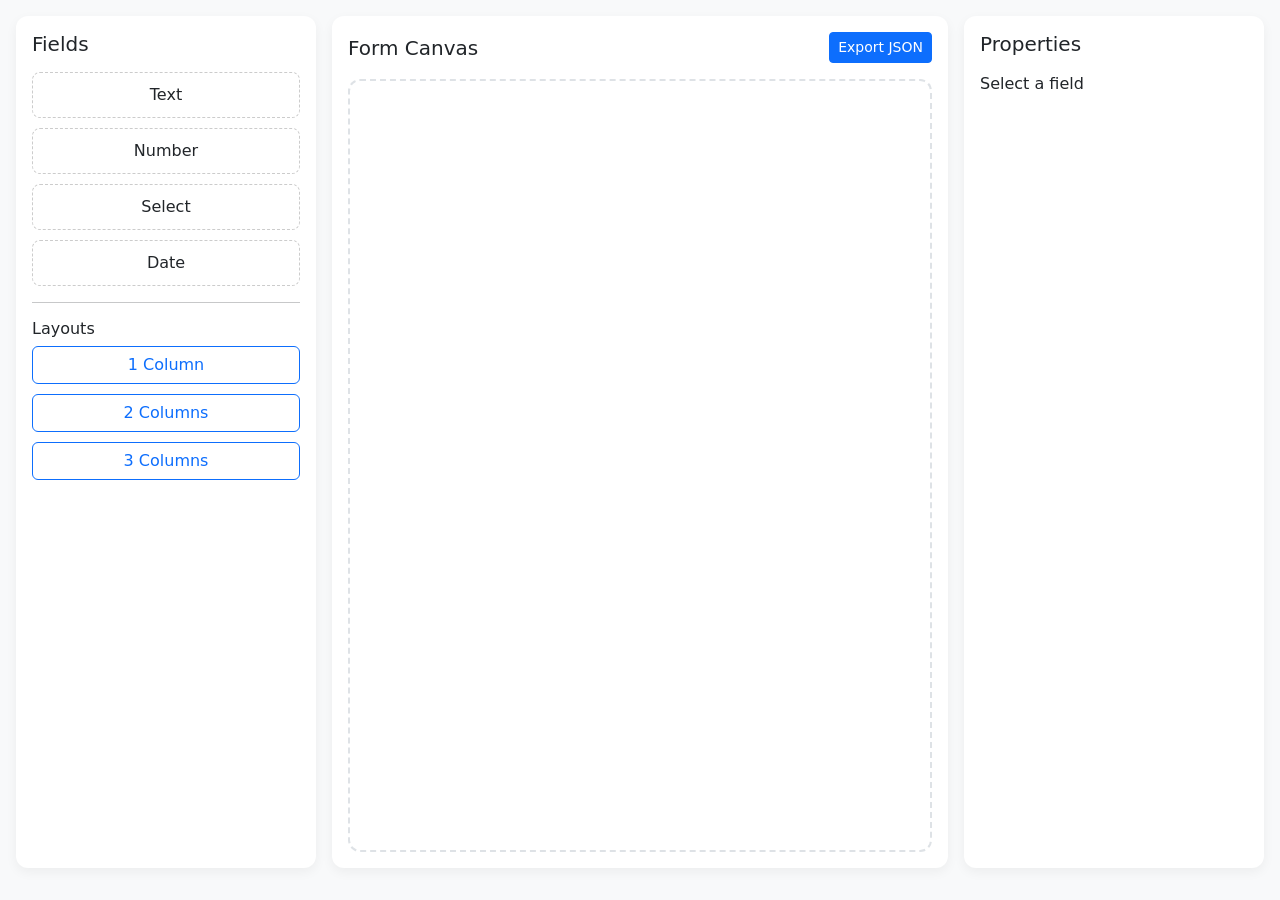
==== formbuilder.html @ 08e220f6 "Add files via upload" ====
<!DOCTYPE html><html lang="en"> 
<head>
  <meta charset="UTF-8">
  <meta name="viewport" content="width=device-width, initial-scale=1.0">
  <title>Form Builder (Grid)</title>
  <link href="https://cdn.jsdelivr.net/npm/bootstrap@5.3.2/dist/css/bootstrap.min.css" rel="stylesheet">
  <script src="formscript.js" defer></script>
  <link href="formstyle.css" rel="stylesheet" type="text/css">
</head>
<body><div class="container-fluid builder-container p-3">
  <div class="row h-100 g-3"><!-- LEFT: PALETTE -->
<div class="col-3">
  <div class="panel p-3 h-100">
    <h5 class="mb-3">Fields</h5>
    <div class="palette-item" draggable="true" data-type="text">Text</div>
    <div class="palette-item" draggable="true" data-type="number">Number</div>
    <div class="palette-item" draggable="true" data-type="select">Select</div>
    <div class="palette-item" draggable="true" data-type="date">Date</div>

    <hr/>
    <h6>Layouts</h6>
    <button class="btn btn-outline-primary layout-btn" onclick="addRow([12])">1 Column</button>
    <button class="btn btn-outline-primary layout-btn" onclick="addRow([6,6])">2 Columns</button>
    <button class="btn btn-outline-primary layout-btn" onclick="addRow([4,4,4])">3 Columns</button>
  </div>
</div>

<!-- CENTER: CANVAS -->
<div class="col-6">
  <div class="panel p-3 h-100 d-flex flex-column">
    <div class="d-flex justify-content-between align-items-center mb-3">
      <h5 class="mb-0">Form Canvas</h5>
      <button class="btn btn-sm btn-primary" onclick="exportForm()">Export JSON</button>
    </div>
    <div id="canvas" class="flex-grow-1"></div>
  </div>
</div>

<!-- RIGHT: EDITOR -->
<div class="col-3">
  <div class="panel p-3 h-100 editor-panel">
    <h5 class="mb-3">Properties</h5>
    <div id="editor">Select a field</div>
  </div>
</div>

  </div>
</div>
</body>
</html>
---- formstyle.css ----
:root{
    --border-primary:#dee2e6;
    --border-secondary:#e9ecef;
    --border-hover:#0d6efd;
}

body {
  background: #f8f9fa;
}
.builder-container {
  height: 100vh;
}
.panel {
  background: #fff;
  border-radius: 12px;
  box-shadow: 0 4px 12px rgba(0, 0, 0, 0.05);
}
.palette-item {
  cursor: grab;
  padding: 10px;
  border: 1px dashed #ccc;
  border-radius: 8px;
  margin-bottom: 10px;
  text-align: center;
}
.palette-item:hover {
  background: #f1f3f5;
}
#canvas {
  min-height: 400px;
  border: 2px dashed var(--border-primary);
  border-radius: 12px;
  padding: 20px;
  background: #fff;
}
.row-drop {
  border: 1px dashed var(--border-primary);
  border-radius: 10px;
  padding: 10px;
  margin-bottom: 12px;
}
.col-drop {
  border: 1px dashed var(--border-secondary);
  border-radius: 8px;
  padding: 10px;
  min-height: 80px;
}
.field-card {
  border: 1px solid var(--border-secondary);
  border-radius: 10px;
  padding: 10px;
  margin-bottom: 8px;
  position: relative;
  background: #fff;
}
.field-card:hover {
  border-color: var(--border-hover);
}
.field-actions {
  position: absolute;
  top: 6px;
  right: 6px;
}
.editor-panel input,
.editor-panel select {
  margin-bottom: 10px;
}
.layout-btn {
  width: 100%;
  margin-bottom: 10px;
}
.field-actions button {
  border: none;
  background: none;
}
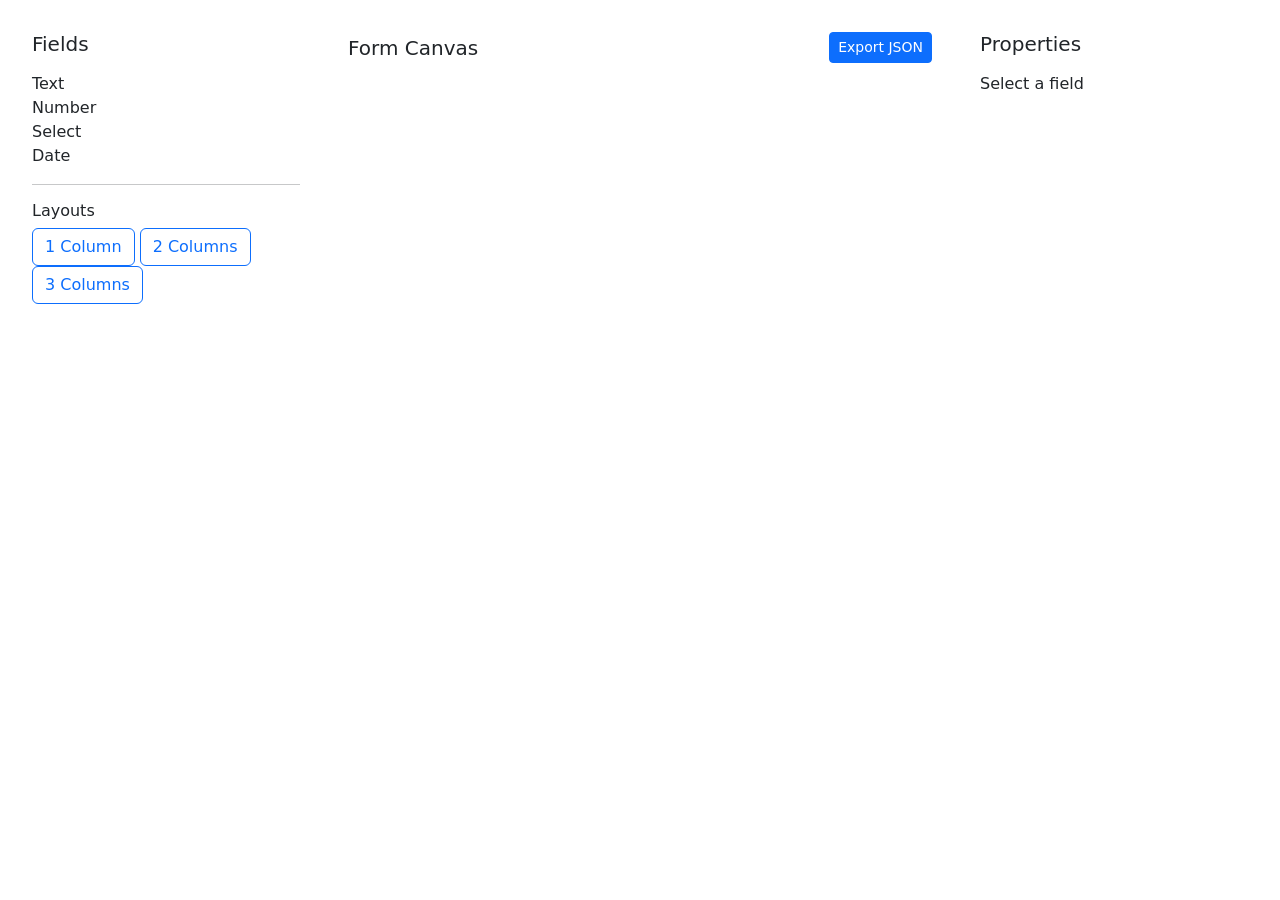
==== commit 2d03662d: "Update formbuilder.html" ====
--- a/formbuilder.html
+++ b/formbuilder.html
@@ -5,8 +5,8 @@
   <meta name="viewport" content="width=device-width, initial-scale=1.0">
   <title>Form Builder (Grid)</title>
   <link href="https://cdn.jsdelivr.net/npm/bootstrap@5.3.2/dist/css/bootstrap.min.css" rel="stylesheet">
-  <script src="formscript.js" defer></script>
-  <link href="formstyle.css" rel="stylesheet" type="text/css">
+  <script src="scripts/formscript.js" defer></script>
+  <link href="style/formstyle.css" rel="stylesheet" type="text/css">
 </head>
 <body><div class="container-fluid builder-container p-3">
   <div class="row h-100 g-3"><!-- LEFT: PALETTE -->
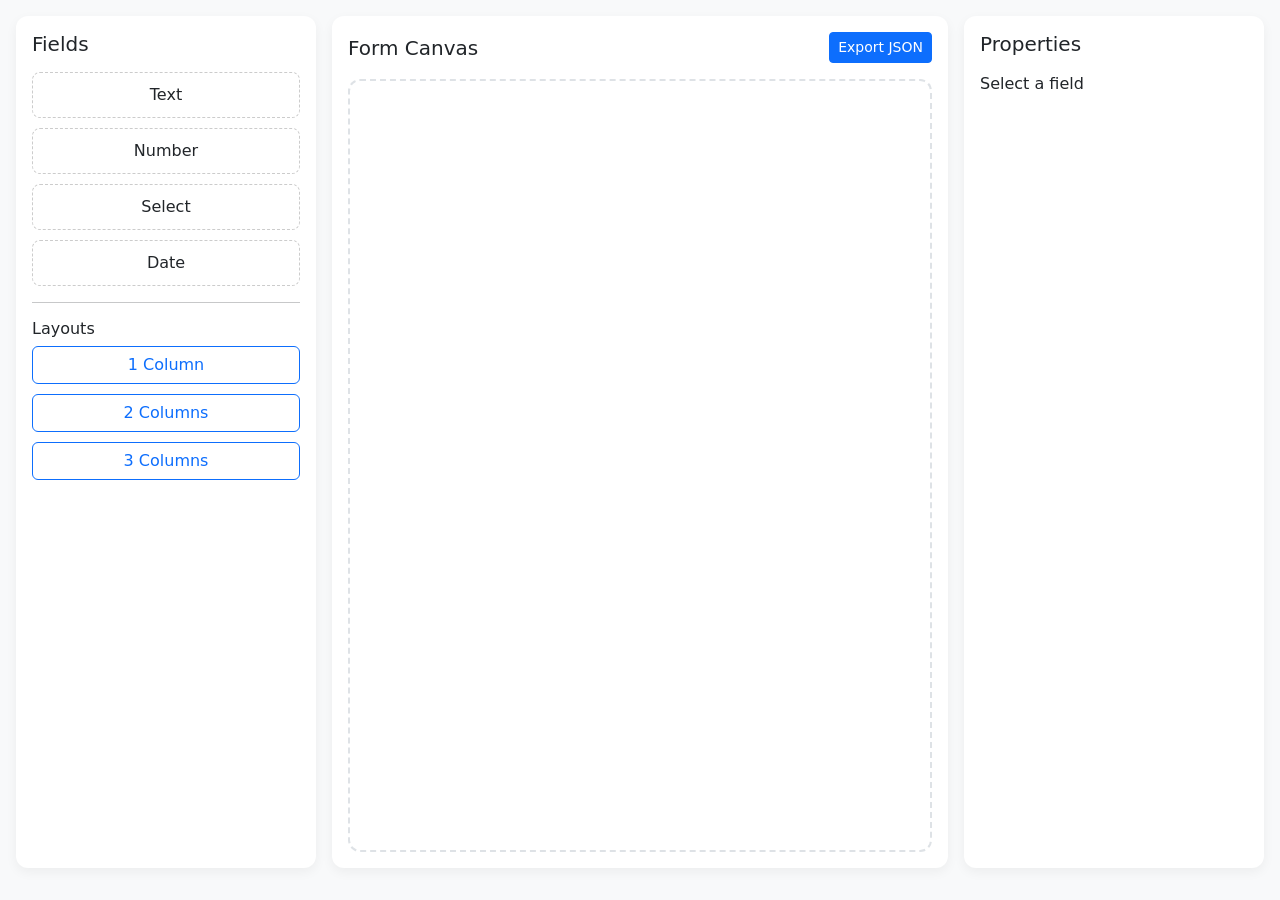
==== commit bcc2685a: "Update formbuilder.html" ====
--- a/formbuilder.html
+++ b/formbuilder.html
@@ -6,7 +6,7 @@
   <title>Form Builder (Grid)</title>
   <link href="https://cdn.jsdelivr.net/npm/bootstrap@5.3.2/dist/css/bootstrap.min.css" rel="stylesheet">
   <script src="scripts/formscript.js" defer></script>
-  <link href="style/formstyle.css" rel="stylesheet" type="text/css">
+  <link href="css/formstyle.css" rel="stylesheet" type="text/css">
 </head>
 <body><div class="container-fluid builder-container p-3">
   <div class="row h-100 g-3"><!-- LEFT: PALETTE -->
--- a/css/formstyle.css
+++ b/css/formstyle.css
@@ -0,0 +1,75 @@
+:root{
+    --border-primary:#dee2e6;
+    --border-secondary:#e9ecef;
+    --border-hover:#0d6efd;
+}
+
+body {
+  background: #f8f9fa;
+}
+.builder-container {
+  height: 100vh;
+}
+.panel {
+  background: #fff;
+  border-radius: 12px;
+  box-shadow: 0 4px 12px rgba(0, 0, 0, 0.05);
+}
+.palette-item {
+  cursor: grab;
+  padding: 10px;
+  border: 1px dashed #ccc;
+  border-radius: 8px;
+  margin-bottom: 10px;
+  text-align: center;
+}
+.palette-item:hover {
+  background: #f1f3f5;
+}
+#canvas {
+  min-height: 400px;
+  border: 2px dashed var(--border-primary);
+  border-radius: 12px;
+  padding: 20px;
+  background: #fff;
+}
+.row-drop {
+  border: 1px dashed var(--border-primary);
+  border-radius: 10px;
+  padding: 10px;
+  margin-bottom: 12px;
+}
+.col-drop {
+  border: 1px dashed var(--border-secondary);
+  border-radius: 8px;
+  padding: 10px;
+  min-height: 80px;
+}
+.field-card {
+  border: 1px solid var(--border-secondary);
+  border-radius: 10px;
+  padding: 10px;
+  margin-bottom: 8px;
+  position: relative;
+  background: #fff;
+}
+.field-card:hover {
+  border-color: var(--border-hover);
+}
+.field-actions {
+  position: absolute;
+  top: 6px;
+  right: 6px;
+}
+.editor-panel input,
+.editor-panel select {
+  margin-bottom: 10px;
+}
+.layout-btn {
+  width: 100%;
+  margin-bottom: 10px;
+}
+.field-actions button {
+  border: none;
+  background: none;
+}
